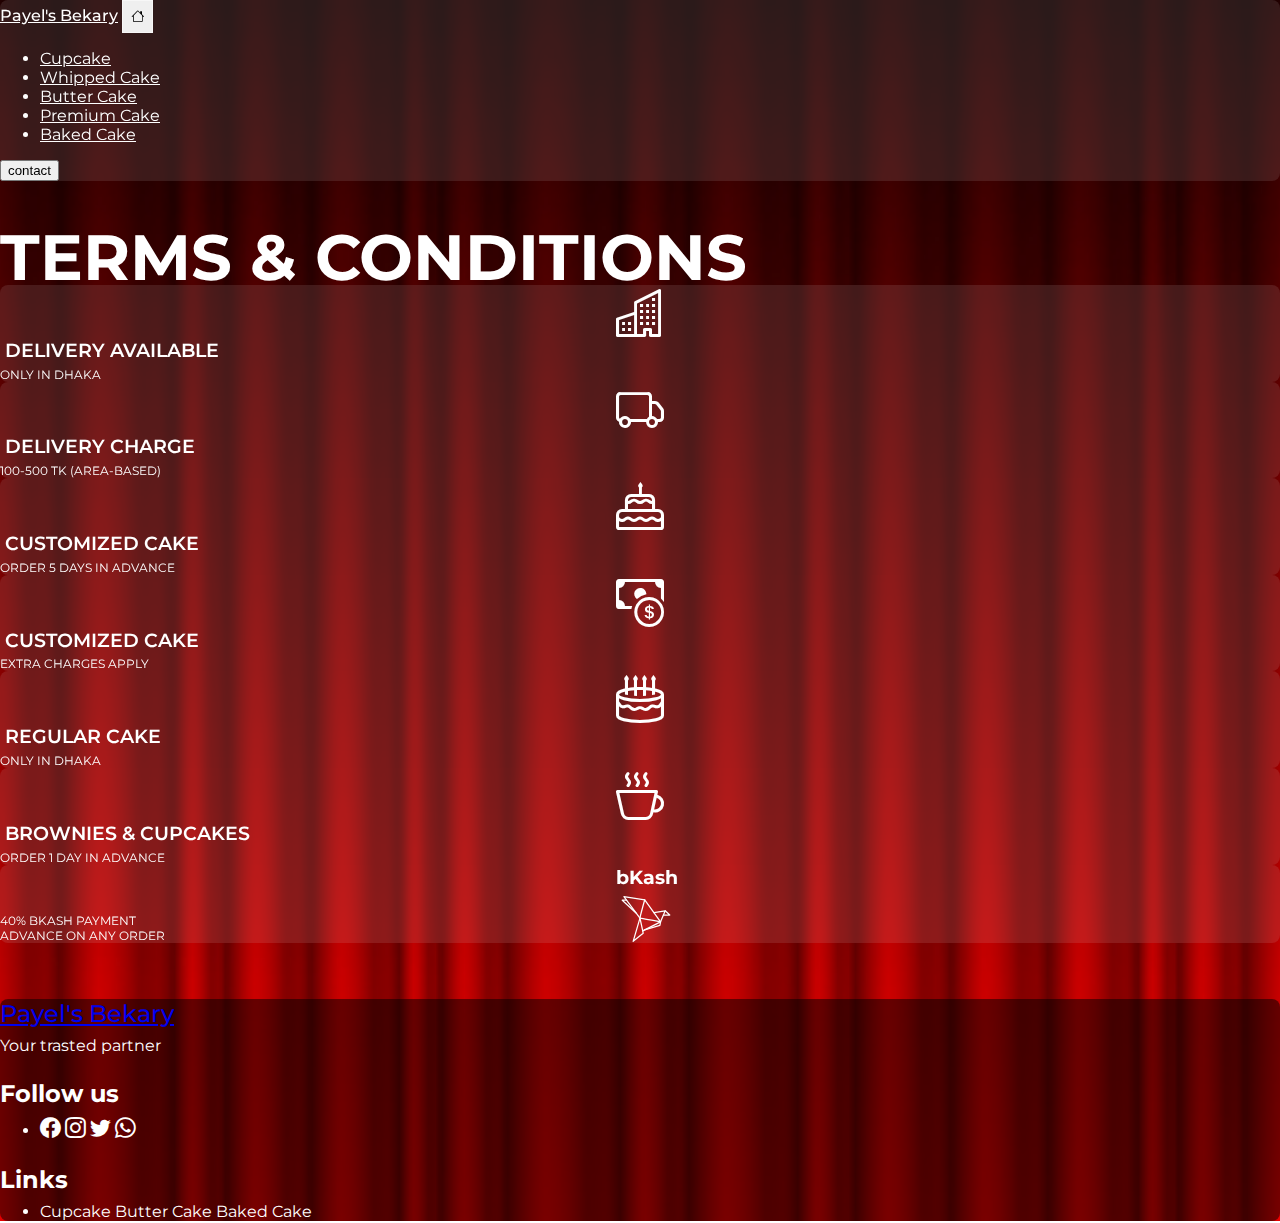
==== index.html @ 3636b7d7 "Footer area woring" ====
<!DOCTYPE html>
<html lang="en">
  <head>
    <meta charset="utf-8" />
    <meta name="viewport" content="width=device-width, initial-scale=1" />
    <title>Payel's Bakery || Home of Trast</title>
    <!-- bootstrap css -->
    <link
      href="https://cdn.jsdelivr.net/npm/bootstrap@5.2.3/dist/css/bootstrap.min.css"
      rel="stylesheet"
      integrity="sha384-rbsA2VBKQhggwzxH7pPCaAqO46MgnOM80zW1RWuH61DGLwZJEdK2Kadq2F9CUG65"
      crossorigin="anonymous"
    />
    <!-- style css  -->
    <link rel="stylesheet" href="./style.css" />

    <!-- responsive css -->
    <link rel="stylesheet" href="./responsive.css" />
  </head>
  <body>
    <!-- header start -->
    <header>
      <section class="header_area">
        <!-- navbar 1 -->
        <nav class="navbar navbar-expand-lg my-navbar py-3 py-lg-2">
          <div class="container-fluid">
            <a class="navbar-brand" href="./index.html"
              ><span>P</span>ayel's Bekary</a
            >
            <button
              class="navbar-toggler"
              type="button"
              data-bs-toggle="collapse"
              data-bs-target="#navbarSupportedContent"
              aria-controls="navbarSupportedContent"
              aria-expanded="false"
              aria-label="Toggle navigation"
            >
              <span class="">
                <i class="bi bi-house px-2 py-2 text-white"></i>
              </span>
            </button>
            <div class="collapse navbar-collapse" id="navbarSupportedContent">
              <ul class="navbar-nav m-auto mb-2 mb-lg-0 gap-lg-3 gap-2">
                <li class="nav-item">
                  <a class="nav-link" href="#">Cupcake</a>
                </li>
                <li class="nav-item">
                  <a class="nav-link" href="#">Whipped Cake</a>
                </li>
                <li class="nav-item">
                  <a class="nav-link" href="#">Butter Cake</a>
                </li>
                <li class="nav-item">
                  <a class="nav-link" href="#">Premium Cake</a>
                </li>
                <li class="nav-item">
                  <a class="nav-link" href="#">Baked Cake</a>
                </li>
              </ul>

              <div class="d-flex">
                <button class="btn text-white border">contact</button>
              </div>
            </div>
          </div>
        </nav>
      </section>
    </header>
    <!-- header end -->
    <main>
      <!-- T&C start -->
      <section class="tc_area">
        <div class="container-fluid">
          <div class="row">
            <div class="section_heading text-center">
              <h1>TERMS & CONDITIONS</h1>
            </div>
          </div>

          <div class="row row-cols-1 row-cols-lg-2 mt-3 mt-lg-5 g-3 g-lg-5">
            <!-- card 1 -->
            <div class="col-12 col-lg-4 col-md-6 text-center">
              <div class="condition_card py-4">
                <div class="condition_card_img mb-3">
                  <i class="bi bi-buildings"></i>
                </div>
                <div class="condition_card_txt">
                  <h2>DELIVERY AVAILABLE</h2>
                  <p>ONLY IN DHAKA</p>
                </div>
              </div>
            </div>

            <!-- card 2 -->
            <div class="col-12 col-lg-4 col-md-6 text-center">
              <div class="condition_card py-4">
                <div class="condition_card_img mb-3">
                  <i class="bi bi-truck"></i>
                </div>
                <div class="condition_card_txt">
                  <h2>DELIVERY CHARGE</h2>
                  <p>100-500 TK (AREA-BASED)</p>
                </div>
              </div>
            </div>

            <!-- card 3 -->
            <div class="col-12 col-lg-4 col-md-6 text-center">
              <div class="condition_card py-4">
                <div class="condition_card_img mb-3">
                  <i class="bi bi-cake"></i>
                </div>
                <div class="condition_card_txt">
                  <h2>CUSTOMIZED CAKE</h2>
                  <p>ORDER 5 DAYS IN ADVANCE</p>
                </div>
              </div>
            </div>

            <!-- card 4 -->
            <div class="col-12 col-lg-4 col-md-6 text-center">
              <div class="condition_card py-4">
                <div class="condition_card_img mb-3">
                  <i class="bi bi-cash-coin"></i>
                </div>
                <div class="condition_card_txt">
                  <h2>CUSTOMIZED CAKE</h2>
                  <p>EXTRA CHARGES APPLY</p>
                </div>
              </div>
            </div>

            <!-- card 5 -->
            <div class="col-12 col-lg-4 col-md-6 text-center">
              <div class="condition_card py-4">
                <div class="condition_card_img mb-3">
                  <i class="bi bi-cake2"></i>
                </div>
                <div class="condition_card_txt">
                  <h2>REGULAR CAKE</h2>
                  <p>ONLY IN DHAKA</p>
                </div>
              </div>
            </div>

            <!-- card 6 -->
            <div class="col-12 col-lg-4 col-md-6 text-center">
              <div class="condition_card py-4">
                <div class="condition_card_img mb-3">
                  <i class="bi bi-cup-hot"></i>
                </div>
                <div class="condition_card_txt">
                  <h2>BROWNIES & CUPCAKES</h2>
                  <p>ORDER 1 DAY IN ADVANCE</p>
                </div>
              </div>
            </div>
          </div>

          <div class="row mt-3 mt-lg-5">
            <!-- card 1 -->
            <div class="col-12 text-center">
              <div class="condition_card py-4">
                <div
                  class="condition_card_img d-flex align-items-center justify-content-center"
                >
                  <h2>bKash</h2>
                  <img src="./images/bkash.svg" alt="" />
                </div>
                <div class="condition_card_txt">
                  <p>40% BKASH PAYMENT <br />ADVANCE ON ANY ORDER</p>
                </div>
              </div>
            </div>
          </div>
        </div>
      </section>
      <!-- T&C end -->
    </main>

    <!-- footer stert -->
    <footer>
      <section class="footer_area py-3">
        <div class="container-fluid">
          <div class="row align-items-center justify-content-between">
            <div class="col-lg-4">
              <h3>
                <a class="navbar-brand" href="./index.html"
                  ><span>P</span>ayel's Bekary</a
                >
              </h3>

              <p>Your trasted partner</p>
            </div>

            <div class="col-lg-4">
              <div class="social mt-3 mt-lg-0">
                <h3>Follow us</h3>
                <ul class="p-0">
                  <li class="list-unstyled d-flex gap-3">
                    <a href=""><i class="bi bi-facebook"></i></a>
                    <a href=""><i class="bi bi-instagram"></i></a>
                    <a href=""><i class="bi bi-twitter"></i></a>
                    <a href=""><i class="bi bi-whatsapp"></i></a>
                  </li>
                </ul>
              </div>
            </div>

            <div class="col-lg-4">
              <div class="social mt-3 mt-lg-0">
                <h3>Links</h3>
                <ul class="p-0">
                  <li class="list-unstyled d-flex gap-3">
                    <a href="">Cupcake</a>
                    <a href=""> Butter Cake</a>
                    <a href=""> Baked Cake</a>
                  </li>
                </ul>
              </div>
            </div>
          </div>
        </div>
      </section>
    </footer>
    <!-- footer end -->

    <!-- bootstrap js  -->
    <script
      src="https://cdn.jsdelivr.net/npm/bootstrap@5.2.3/dist/js/bootstrap.bundle.min.js"
      integrity="sha384-kenU1KFdBIe4zVF0s0G1M5b4hcpxyD9F7jL+jjXkk+Q2h455rYXK/7HAuoJl+0I4"
      crossorigin="anonymous"
    ></script>
  </body>
</html>
---- style.css ----
/* fonts */
@import url("https://fonts.googleapis.com/css2?family=Montserrat:ital,wght@0,100..900;1,100..900&display=swap");

/* bootstrap icon */
@import url("https://cdn.jsdelivr.net/npm/bootstrap-icons@1.11.3/font/bootstrap-icons.min.css");

/* variables */
:root {
  --text-white: #ffffff;
  --text-red: #ff2639;
  --text-blue: #174b53;
  --text-light-blue: #6e8e93;
  --bg-white: #ffffff;
  --bg-red: #ff2639;
}
/* common */
body {
  font-family: "Montserrat", serif;
  max-width: 1440px;
  margin: 0 auto;
  background-image: url("./images/Home_bg.jpg");
  background-position: center;
  background-repeat: no-repeat;
  background-size: cover;
  min-height: 100vh;
  color: var(--text-white);
  overflow-x: hidden;
}
.section_heading h1 {
  font-size: 3rem;
  font-size: clamp(1.5rem, 0.6667rem + 4.1667vw, 4rem);
  line-height: 3.5rem;
  font-weight: bold;
}
h1,
h2,
p {
  margin: 0;
  padding: 0;
}

/* custom classes */

/* header css start */
.header_area {
  margin-bottom: 1rem;
}
.my-navbar {
  background: rgba(255, 255, 255, 0.1);
  /* box-shadow: 0 8px 24px 0 rgba(62, 62, 62, 0.37); */
  backdrop-filter: blur(4px);
  -webkit-backdrop-filter: blur(4px);
  border-radius: 0.5rem;
}
.my-navbar .navbar-brand {
  color: var(--text-white);
  font-weight: 500;
}

.my-navbar .navbar-toggler {
  border: 1px solid rgba(255, 255, 255, 0.5);
  padding: 0.5rem;
}

.my-navbar .navbar-toggler:focus {
  box-shadow: none;
  outline: none;
}

.my-navbar .nav-link {
  color: var(--text-white);
}
/* header css end */

/* T & C css start */
.tc_area {
  padding: 2rem 0;
}

.condition_cards {
}

.condition_card {
  cursor: pointer;
  background: rgba(255, 255, 255, 0.1);
  /* box-shadow: 0 8px 24px 0 rgba(62, 62, 62, 0.37); */
  backdrop-filter: blur(4px);
  -webkit-backdrop-filter: blur(4px);
  border-radius: 0.5rem;
}

.condition_card_img {
  width: 3rem;
  height: 3rem;
  margin: 0 auto;
}
.condition_card_img h2 {
  font-size: 1.2rem;
}
.condition_card_img i {
  font-size: 3rem;
}

.condition_card_txt {
}
.condition_card_txt h2 {
  font-size: 1.2rem;
  padding: 0.3rem;
  font-weight: 600;
}
.condition_card_txt p {
  font-size: 0.75rem;
}
/* T & C css end */

/* footer area start */
.footer_area {
  position: relative;
}

.footer_area::before {
  position: absolute;
  content: "";
  top: 0;
  left: 0;
  width: 100%;
  height: 100%;
  background-color: black;
  opacity: 0.5;
  z-index: -1;
  border-radius: 0.5rem;
}

.footer_area .navbar-brand {
  font-size: 1.5rem;
  font-weight: 500;
}
.footer_area .social {
  display: flex;
  flex-direction: column;
}
.footer_area h3 {
  margin-bottom: .5rem;
  font-size: 1.5rem;
}

.footer_area .social ul {
  margin: 0;
}

.footer_area .social a {
  text-decoration: none;
  color: var(--text-white);
  transition: all 0.2s ease-in-out;
  border-bottom: 2px solid transparent;
}

.footer_area .social a:hover {
  transform: translateY(-3px);
  border-bottom: 2px solid var(--text-white);
}

.footer_area .social a i {
  font-size: 1.3rem;
  font-weight: normal;
}
/* footer area end */
---- responsive.css ----
/* // `xs` returns only a ruleset and no media query */

/* // `xxl` applies to x-large devices (large desktops, less than 1400px) */
@media (max-width: 1399.98px) {
}

/* // `xl` applies to large devices (desktops, less than 1200px) */
@media (max-width: 1199.98px) {
}

/* // `lg` applies to medium devices (tablets, less than 992px) */
@media (max-width: 991.98px) {
}

/* // `md` applies to small devices (landscape phones, less than 768px) */
@media (max-width: 767.98px) {
}

/* // `sm` applies to x-small devices (portrait phones, less than 576px) */
@media (max-width: 575.98px) {
}
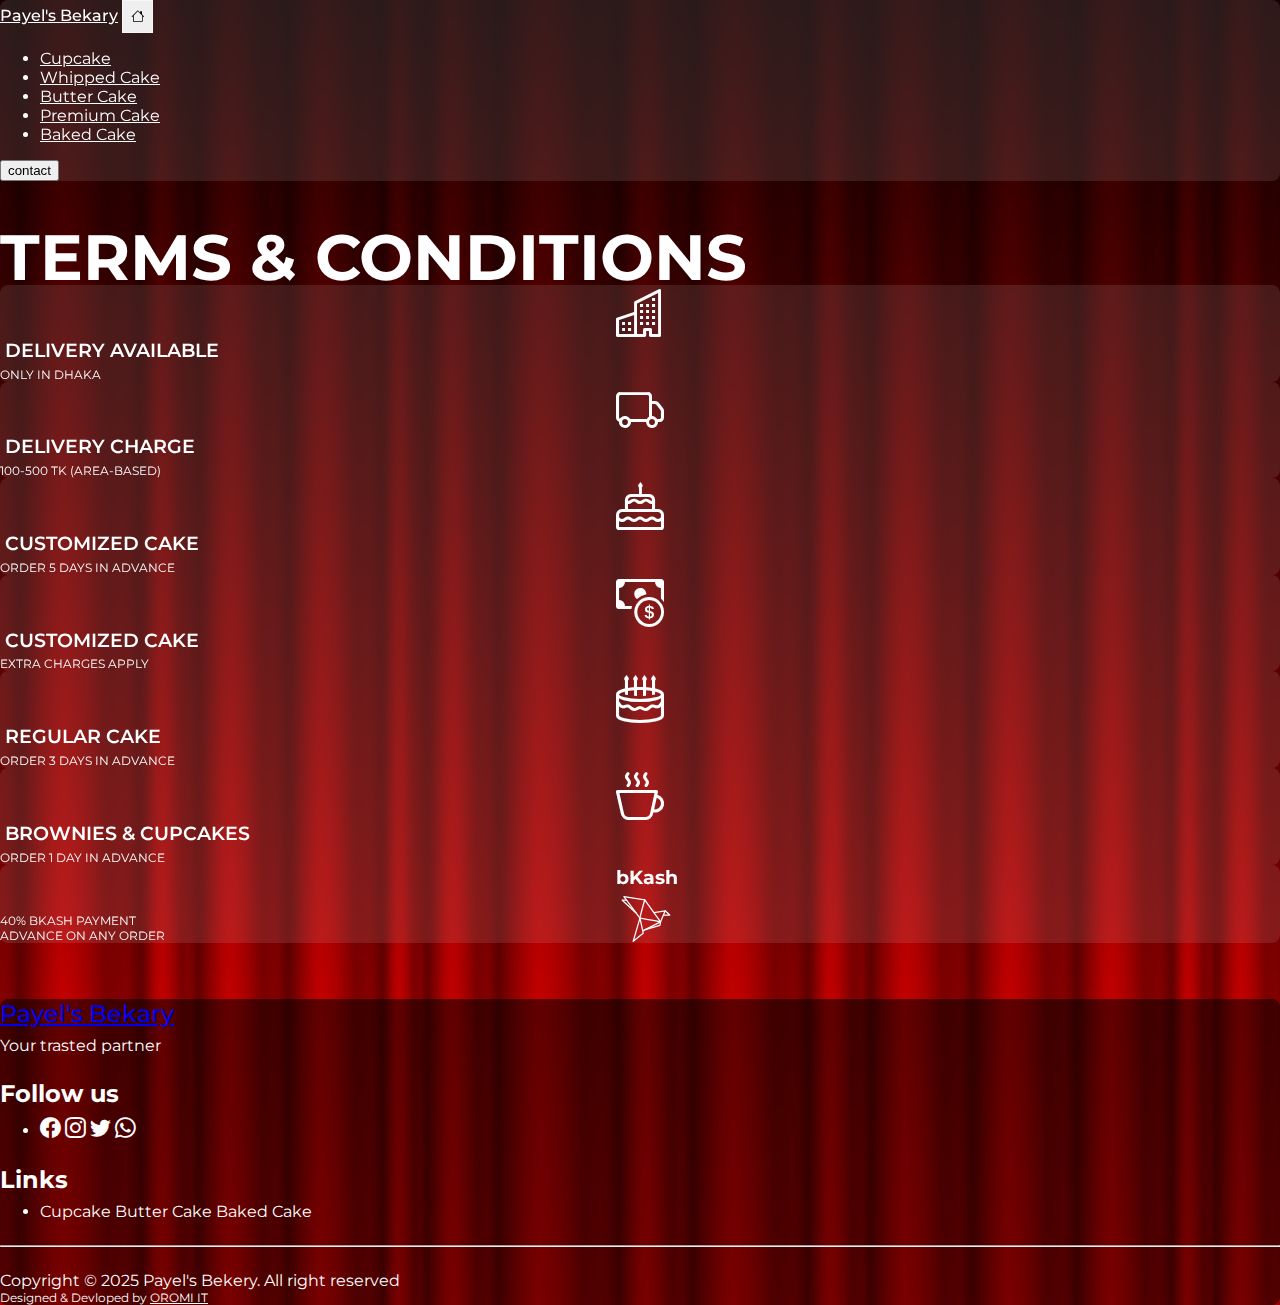
==== commit dbd70046: "Landing Page Completed" ====
--- a/index.html
+++ b/index.html
@@ -22,7 +22,7 @@
     <header>
       <section class="header_area">
         <!-- navbar 1 -->
-        <nav class="navbar navbar-expand-lg my-navbar py-3 py-lg-2">
+        <nav class="navbar navbar-expand-lg my-navbar py-3 py-lg-3">
           <div class="container-fluid">
             <a class="navbar-brand" href="./index.html"
               ><span>P</span>ayel's Bekary</a
@@ -43,7 +43,7 @@
             <div class="collapse navbar-collapse" id="navbarSupportedContent">
               <ul class="navbar-nav m-auto mb-2 mb-lg-0 gap-lg-3 gap-2">
                 <li class="nav-item">
-                  <a class="nav-link" href="#">Cupcake</a>
+                  <a class="nav-link " href="#">Cupcake</a>
                 </li>
                 <li class="nav-item">
                   <a class="nav-link" href="#">Whipped Cake</a>
@@ -89,6 +89,9 @@
                   <h2>DELIVERY AVAILABLE</h2>
                   <p>ONLY IN DHAKA</p>
                 </div>
+                <!-- <div class="card-overy">
+                  <img src="./images/cake.gif" alt="">
+                </div> -->
               </div>
             </div>
 
@@ -102,6 +105,9 @@
                   <h2>DELIVERY CHARGE</h2>
                   <p>100-500 TK (AREA-BASED)</p>
                 </div>
+                <!-- <div class="card-overy">
+                  <img src="./images/cake.gif" alt="">
+                </div> -->
               </div>
             </div>
 
@@ -139,7 +145,7 @@
                 </div>
                 <div class="condition_card_txt">
                   <h2>REGULAR CAKE</h2>
-                  <p>ONLY IN DHAKA</p>
+                  <p>ORDER 3 DAYS IN ADVANCE</p>
                 </div>
               </div>
             </div>
@@ -159,7 +165,7 @@
           </div>
 
           <div class="row mt-3 mt-lg-5">
-            <!-- card 1 -->
+            <!-- card 7 -->
             <div class="col-12 text-center">
               <div class="condition_card py-4">
                 <div
@@ -183,7 +189,10 @@
     <footer>
       <section class="footer_area py-3">
         <div class="container-fluid">
-          <div class="row align-items-center justify-content-between">
+          <div
+            class="row row-cols-md-2 align-items-center justify-content-between"
+          >
+            <!-- left side -->
             <div class="col-lg-4">
               <h3>
                 <a class="navbar-brand" href="./index.html"
@@ -194,6 +203,7 @@
               <p>Your trasted partner</p>
             </div>
 
+            <!-- middle side -->
             <div class="col-lg-4">
               <div class="social mt-3 mt-lg-0">
                 <h3>Follow us</h3>
@@ -208,6 +218,7 @@
               </div>
             </div>
 
+            <!-- right side -->
             <div class="col-lg-4">
               <div class="social mt-3 mt-lg-0">
                 <h3>Links</h3>
@@ -221,6 +232,24 @@
               </div>
             </div>
           </div>
+          <hr />
+
+          <!-- copyright -->
+          <div
+            class="copyright d-flex flex-column align-items-center justify-content-center gap-1"
+          >
+            <p>Copyright &copy; 2025 Payel's Bekery. All right reserved</p>
+            <p>
+              Designed & Devloped by
+              <span
+                ><a
+                  href="https://web.facebook.com/ponkoj.mondol.bd"
+                  target="_blank"
+                  >OROMI IT</a
+                ></span
+              >
+            </p>
+          </div>
         </div>
       </section>
     </footer>
--- a/style.css
+++ b/style.css
@@ -47,7 +47,6 @@
 }
 .my-navbar {
   background: rgba(255, 255, 255, 0.1);
-  /* box-shadow: 0 8px 24px 0 rgba(62, 62, 62, 0.37); */
   backdrop-filter: blur(4px);
   -webkit-backdrop-filter: blur(4px);
   border-radius: 0.5rem;
@@ -69,6 +68,14 @@
 
 .my-navbar .nav-link {
   color: var(--text-white);
+  border-bottom: 2px solid transparent;
+  transition: all 0.3s ease-in-out;
+}
+
+.my-navbar .nav-link:hover {
+  border-bottom: 2px solid var(--text-white);
+  opacity: .7;
+  transform: translateY(-2px);
 }
 /* header css end */
 
@@ -76,10 +83,6 @@
 .tc_area {
   padding: 2rem 0;
 }
-
-.condition_cards {
-}
-
 .condition_card {
   cursor: pointer;
   background: rgba(255, 255, 255, 0.1);
@@ -87,7 +90,29 @@
   backdrop-filter: blur(4px);
   -webkit-backdrop-filter: blur(4px);
   border-radius: 0.5rem;
-}
+  transition: all .2s ease-in-out;
+  position: relative;
+
+}
+
+.condition_card:hover {
+  opacity: 0.8;
+  transform: translateY(-2px);
+}
+
+/* .condition_card .card-overy img {
+  position: absolute;
+  top: 0;
+  left: 0;
+  width: 70px;
+  height: 70px;
+  opacity: 0;
+  transition: all 0.3s ease-in-out;
+} */
+
+/* .condition_card:hover .card-overy img {
+  opacity: 0.7;
+} */
 
 .condition_card_img {
   width: 3rem;
@@ -140,7 +165,7 @@
   flex-direction: column;
 }
 .footer_area h3 {
-  margin-bottom: .5rem;
+  margin-bottom: 0.5rem;
   font-size: 1.5rem;
 }
 
@@ -164,4 +189,16 @@
   font-size: 1.3rem;
   font-weight: normal;
 }
+
+.footer_area .copyright p:last-child {
+  font-size: 12px;
+}
+
+.footer_area .copyright a {
+  color: var(--text-white);
+}
+
+.footer_area hr {
+  margin: 1.5rem 0;
+}
 /* footer area end */
--- a/responsive.css
+++ b/responsive.css
@@ -10,6 +10,9 @@
 
 /* // `lg` applies to medium devices (tablets, less than 992px) */
 @media (max-width: 991.98px) {
+  .my-navbar .nav-link {
+    width: 15%;
+  }
 }
 
 /* // `md` applies to small devices (landscape phones, less than 768px) */
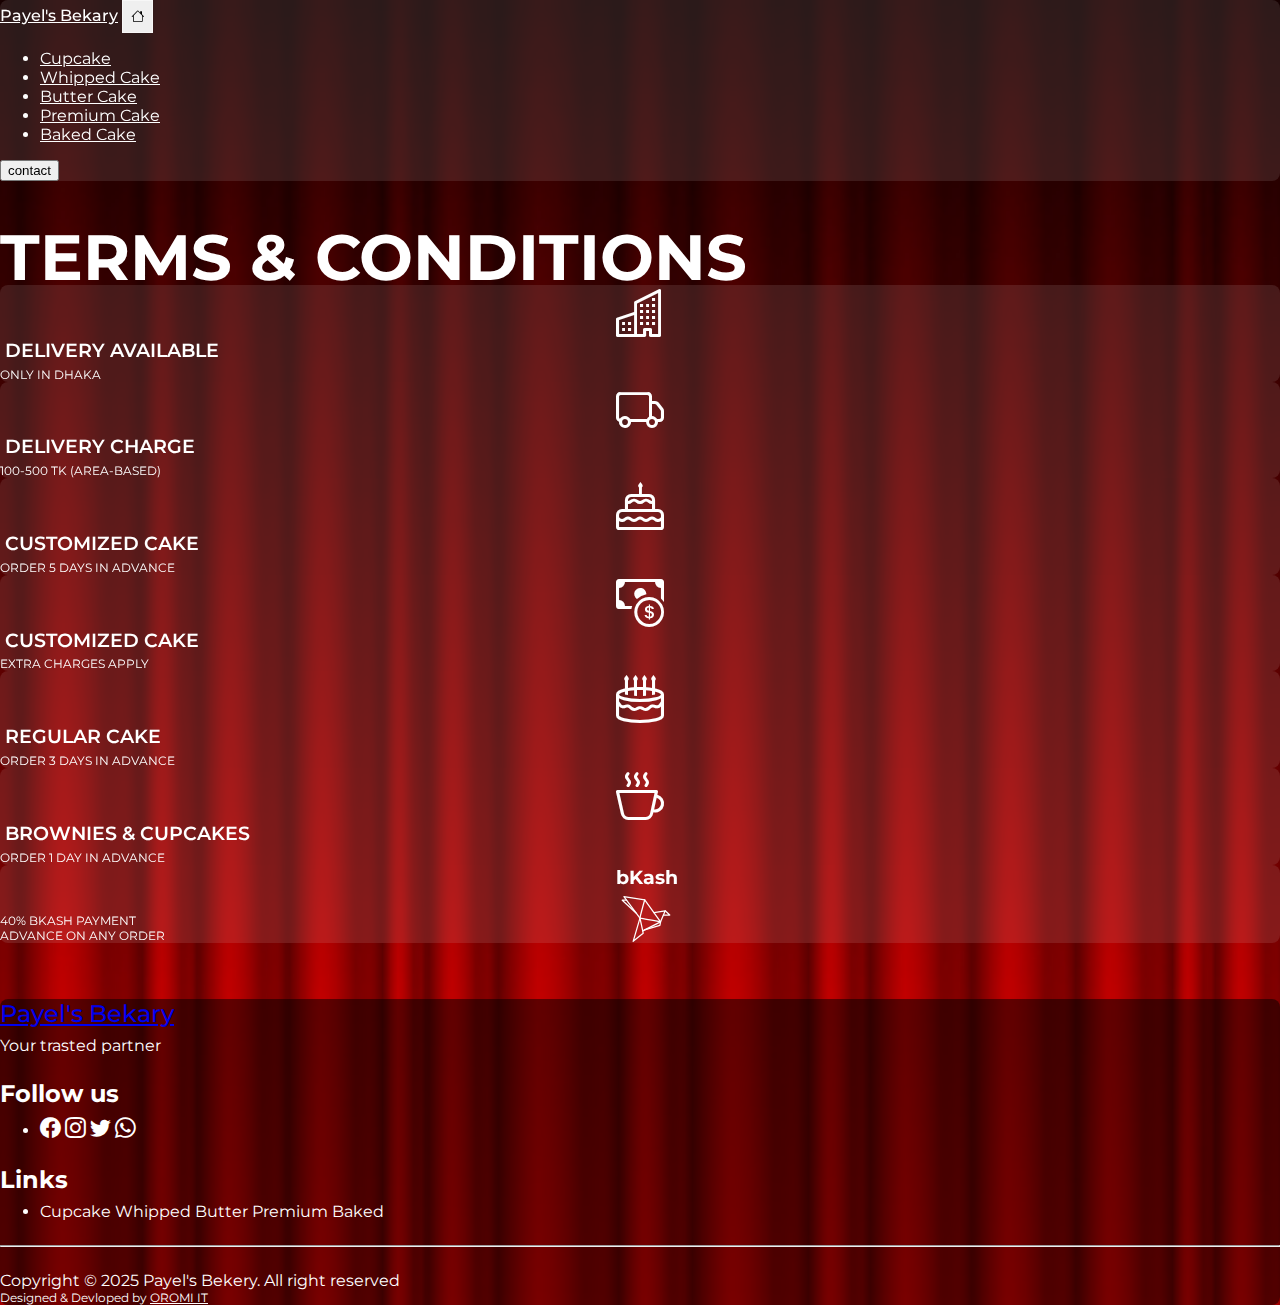
==== commit 342e9e04: "fix the Whipped cake page navigation" ====
--- a/index.html
+++ b/index.html
@@ -3,7 +3,7 @@
   <head>
     <meta charset="utf-8" />
     <meta name="viewport" content="width=device-width, initial-scale=1" />
-    <title>Payel's Bakery || Home of Trast</title>
+    <title>Payel's Bakery || Home of Trust</title>
     <!-- bootstrap css -->
     <link
       href="https://cdn.jsdelivr.net/npm/bootstrap@5.2.3/dist/css/bootstrap.min.css"
@@ -24,7 +24,7 @@
         <!-- navbar 1 -->
         <nav class="navbar navbar-expand-lg my-navbar py-3 py-lg-3">
           <div class="container-fluid">
-            <a class="navbar-brand" href="./index.html"
+            <a class="navbar-brand" href="/index.html"
               ><span>P</span>ayel's Bekary</a
             >
             <button
@@ -43,19 +43,27 @@
             <div class="collapse navbar-collapse" id="navbarSupportedContent">
               <ul class="navbar-nav m-auto mb-2 mb-lg-0 gap-lg-3 gap-2">
                 <li class="nav-item">
-                  <a class="nav-link " href="#">Cupcake</a>
-                </li>
-                <li class="nav-item">
-                  <a class="nav-link" href="#">Whipped Cake</a>
-                </li>
-                <li class="nav-item">
-                  <a class="nav-link" href="#">Butter Cake</a>
-                </li>
-                <li class="nav-item">
-                  <a class="nav-link" href="#">Premium Cake</a>
-                </li>
-                <li class="nav-item">
-                  <a class="nav-link" href="#">Baked Cake</a>
+                  <a class="nav-link" href="./pages/cupCake.html">Cupcake</a>
+                </li>
+                <li class="nav-item">
+                  <a class="nav-link" href="./pages/whippedCakes.html"
+                    >Whipped Cake</a
+                  >
+                </li>
+                <li class="nav-item">
+                  <a class="nav-link" href="./pages/butterCake.html"
+                    >Butter Cake</a
+                  >
+                </li>
+                <li class="nav-item">
+                  <a class="nav-link" href="./pages/premiumCake.html"
+                    >Premium Cake</a
+                  >
+                </li>
+                <li class="nav-item">
+                  <a class="nav-link" href="./pages/bakedCake.html"
+                    >Baked Cake</a
+                  >
                 </li>
               </ul>
 
@@ -224,9 +232,11 @@
                 <h3>Links</h3>
                 <ul class="p-0">
                   <li class="list-unstyled d-flex gap-3">
-                    <a href="">Cupcake</a>
-                    <a href=""> Butter Cake</a>
-                    <a href=""> Baked Cake</a>
+                    <a href="./pages/cupCake.html">Cupcake</a>
+                    <a href="./pages/whippedCakes.html">Whipped</a>
+                    <a href="./pages/butterCake.html"> Butter</a>
+                    <a href="./pages/premiumCake.html"> Premium</a>
+                    <a href="./pages/bakedCake.html"> Baked</a>
                   </li>
                 </ul>
               </div>
